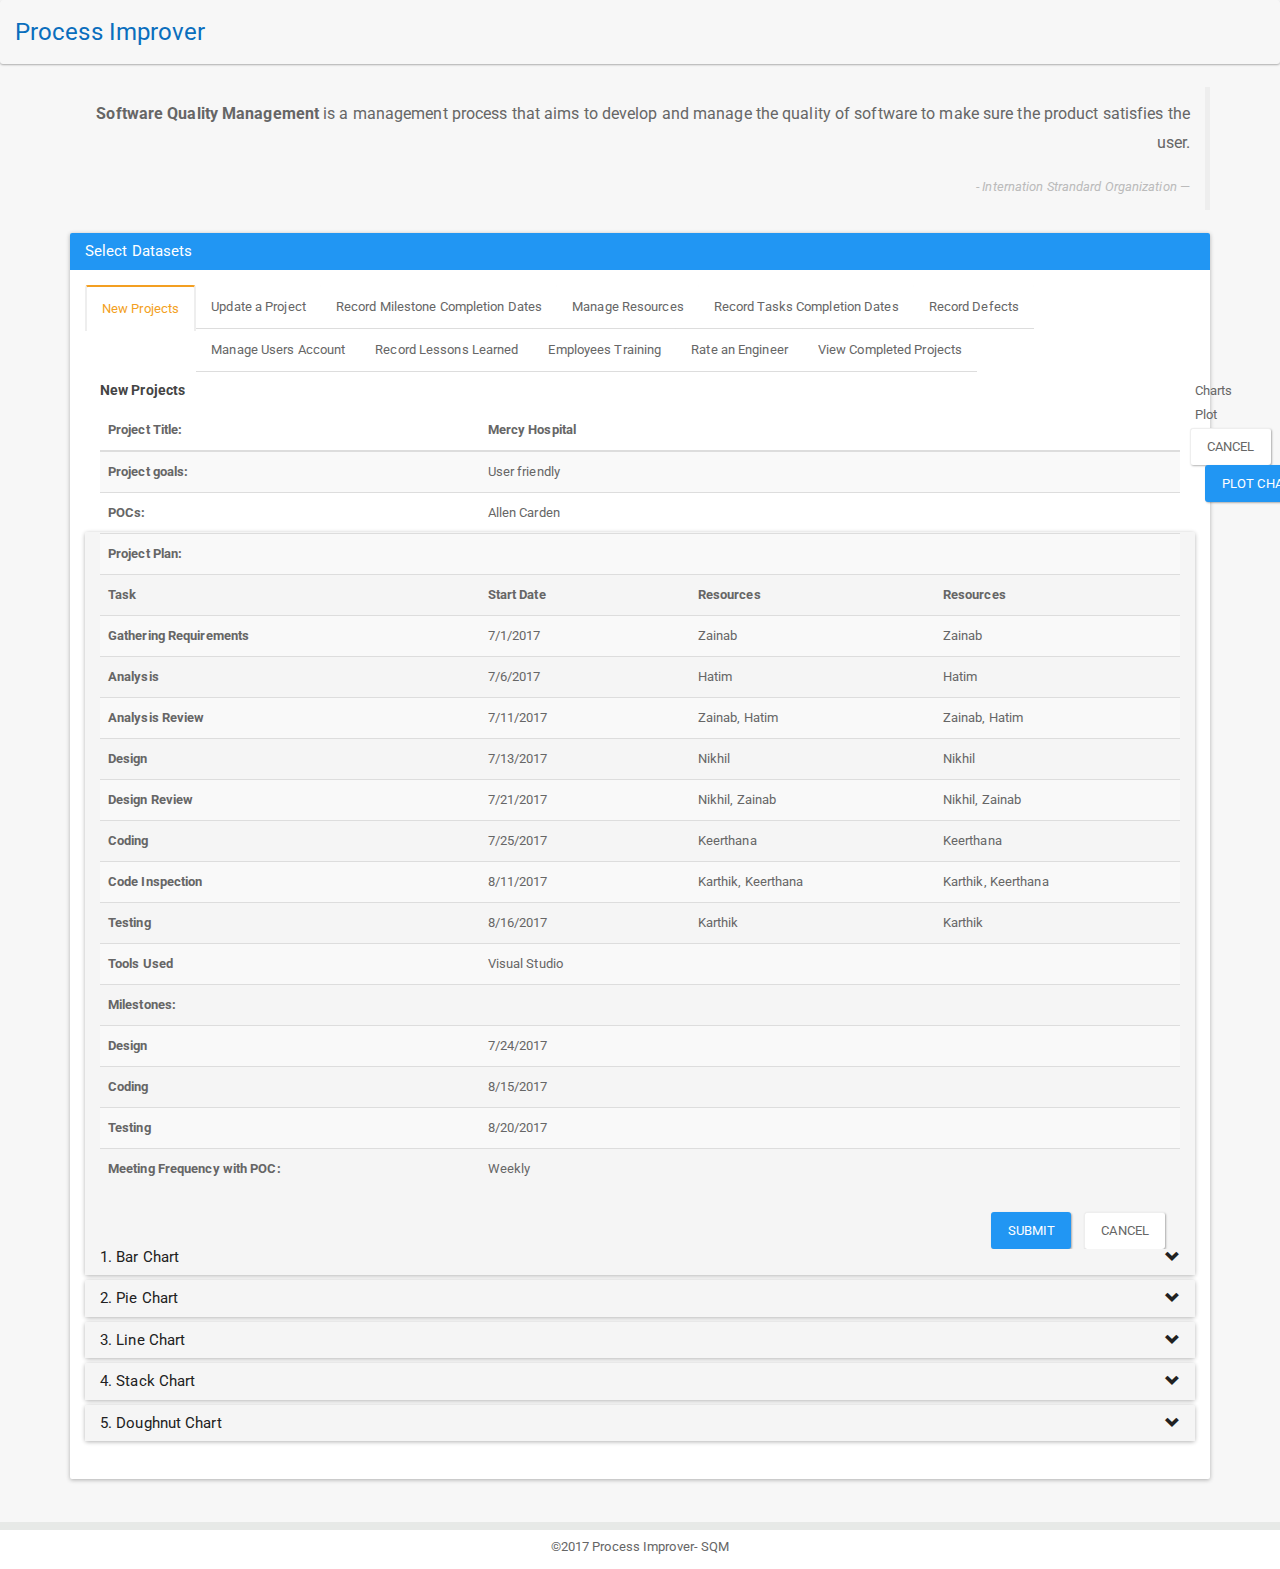
==== index.html @ 713e3381 "Changes in Tables" ====
<!DOCTYPE HTML>
<html lang="en">

<head>
    <meta http-equiv="Content-Type" content="text/html; charset=UTF-8">
    <meta charset="utf-8">
    <meta http-equiv="X-UA-Compatible" content="IE=edge">
    <meta name="description" content="">
    <meta name="author" content="">
    <meta name="viewport" content="width=device-width, initial-scale=1, maximum-scale=1, user-scalable=no" />

    <title>Software Quality Management</title>
    <!-- Scripts -->
    <script type="text/javascript" src="js/jquery-1.11.1.min.js"></script>
    <script type="text/javascript" src="js/dataframe.js"></script>
    <script type="text/javascript" src="js/chart.js"></script>
    <script type="text/javascript" src="bootstrap-3.3.4/bootstrap-3.3.4-dist/js/bootstrap.min.js"></script>

    <!--css -->
    <link rel="stylesheet" href="bootstrap-3.3.4/bootstrap-3.3.4-dist/css/bootswatch.css">
    <link rel="stylesheet" href="bootstrap-3.3.4/bootstrap-3.3.4-dist/css/bootstrap.min.css">
    <link rel="stylesheet" href="css/font-awesome.min.css" />
    <link rel="stylesheet" href="css/style.css">
    <link rel="stylesheet" href="css/animate.css">
</head>

<body class="">
    <!-- Progress Bar Start-->
  <!--  <div class="clearfix progress-bar-div" style="display: none;">
        <div class="progress progress-striped">
            <div class="bar progress-bar progress-bar-success" style="width: 2343px;"></div>
        </div>
    </div>-->
    <!-- Progress Bar End-->
    <div class="wrapper clearfix">
        <!-- Spinner start-->
        <div class="overlay page-spinner" style=""></div>
        <div class="overlay1 page-spinner" style="">
                <div class="spinner"></div>
        </div>
        <!-- Spinner end-->
        <!-- navbar start -->
        <nav class="navbar navbra-default">
            <div class="container-fluid">
                <!-- Brand and toggle get grouped for better mobile display -->
                <div class="navbar-header">
                    <a class="navbar-brand" href="#">Process Improver</a>
                </div>
            </div>
        </nav>
        <!-- navbar end -->

        <!-- content start -->
        <div class="container">
          <div class="row">
            <div class="col-xs-12">
              <blockquote class="blockquote-reverse">
                <p><strong>Software Quality Management</strong> is a management process that aims to develop and manage the quality of software to make sure the product satisfies the user.</p>
                <small> <cite title="Source Title">- Internation Strandard Organization</cite></small>
              </blockquote>
            </div>
            <div class="col-xs-12">
              <div class="panel panel-primary">
                <div class="panel-heading">
                  <h3 class="panel-title">Select Datasets</h3>
                </div>
                <div class="panel-body">
                  <ul class="nav nav-tabs select-datasets-tab">
                      <li class="active"><a href="#dataset1" data-toggle="tab" dataset-name="NewProject" dataset-id="dataset1" data-toggle="tab">New Projects</a></li>
                      
                      <li><a href="#dataset2" data-toggle="tab" dataset-name="UpdateProject" dataset-id="dataset2">Update a Project</a></li>
                      
                      <li><a href="#dataset3" data-toggle="tab" dataset-name="Milestones" dataset-id="dataset3">Record Milestone Completion Dates</a></li>
                      
                      <li><a href="#dataset4" data-toggle="tab" dataset-name="Resources_Data" dataset-id="dataset4">Manage Resources</a></li>
                      
                      <li><a href="#dataset5" data-toggle="tab" dataset-name="Tasks" dataset-id="dataset5">Record Tasks Completion Dates</a></li>

                      <li><a href="#dataset6" data-toggle="tab" dataset-name="Record_Defect" dataset-id="dataset6">Record Defects</a></li>

                      <li><a href="#dataset7" data-toggle="tab" dataset-name="UsersAccounts" dataset-id="dataset7">Manage Users Account</a></li>

                      <li><a href="#dataset8" data-toggle="tab" dataset-name="Record_lessons_learned" dataset-id="dataset8">Record Lessons Learned</a></li>

                      <li><a href="#dataset9" data-toggle="tab" dataset-name="Blank" dataset-id="dataset9">Employees Training</a></li>

                      <li><a href="#dataset10" data-toggle="tab" dataset-name="Blank" dataset-id="dataset10">Rate an Engineer</a></li>

                      <li><a href="#dataset11" data-toggle="tab" dataset-name="CompletedProject" dataset-id="dataset11">View Completed Projects</a></li>




                    </ul>
                    <div id="myTabContent" class="tab-content">
                      <div class="tab-pane fade active in" id="dataset1" dataset-name="NewProject">
                        <div class="col-xs-12 table-overflow">
                          <h6><strong>New Projects</strong></h6>
                          <table id="dataset1Table" class="table table-striped dataset-table">
                              <thead></thead>
                              <tbody class="tbody"></tbody>

                          </table>
                            <div class="col-lg-10 col-lg-offset-2 text-right">
                             <a href="#" id="PlotChart1" class="btn btn-primary mrL-15 mrR-10">Submit</a>
                               <button type="reset" class="btn btn-default">Cancel</button>
                             </div>
                        </div>
                    <form class="form-horizontal">
                          <fieldset>
                          
                          <div class="form-group">
                             <label class="col-lg-2 control-label">Charts Plot </label>
                             <div class="col-lg-10">
                               
                             </div>
                          <div class="form-group">
                             <div class="col-lg-10 col-lg-offset-2 text-right">
                               <button type="reset" class="btn btn-default">Cancel</button>
                               <a href="#" id="PlotChart1" class="btn btn-primary mrL-15 mrR-10">Plot Chart</a>
                             </div>
                           </div>
                          </fieldset>
                        </form>
                        <!-- Charts Div Starts-->
                        <div class="bs-example">
                          <div class="panel-group" id="accordion">
                              <div class="panel panel-default">
                                  <div class="panel-heading">
                                      <h4 class="panel-title"data-toggle="collapse" data-parent="#accordion" data-target="#collapseOne">
                                      1. Bar Chart<span class="glyphicon glyphicon-chevron-down pull-right"></span>
                                      </h4>
                                  </div>
                                  <div id="collapseOne" class="panel-collapse collapse">
                                      <div class="panel-body">
                                          <h6 class="text-center"><strong>Number of Schools / Zip code</strong></h6>
                                          <canvas id="dataset1BarChart" width="400" height="auto"></canvas>
                                      </div>
                                  </div>
                              </div>
                              <div class="panel panel-default">
                                <div class="panel-heading">
                                    <h4 class="panel-title"data-toggle="collapse" data-parent="#accordion" data-target="#collapseTwo">
                                    2. Pie Chart<span class="glyphicon glyphicon-chevron-down pull-right"></span>
                                    </h4>
                                </div>
                                  <div id="collapseTwo" class="panel-collapse collapse">
                                      <div class="panel-body">
                                          <h6 class="text-center"><strong>School and their Safety</strong></h6>
                                          <canvas id="dataset1PieChart" width="400" height="100"></canvas>
                                      </div>
                                  </div>
                              </div>

                              <div class="panel panel-default">
                                <div class="panel-heading">
                                    <h4 class="panel-title"data-toggle="collapse" data-parent="#accordion" data-target="#collapseThree">
                                    3. Line Chart<span class="glyphicon glyphicon-chevron-down pull-right"></span>
                                    </h4>
                                </div>
                                  <div id="collapseThree" class="panel-collapse collapse">
                                      <div class="panel-body">
                                        <h6 class="text-center"><strong>Schools / Zip code</strong></h6>
                                          <canvas id="dataset1LineChart" width="400" height="auto"></canvas>
                                      </div>
                                  </div>
                              </div>
                              <div class="panel panel-default">
                                <div class="panel-heading">
                                    <h4 class="panel-title"data-toggle="collapse" data-parent="#accordion" data-target="#collapseFour">
                                    4. Stack Chart<span class="glyphicon glyphicon-chevron-down pull-right"></span>
                                    </h4>
                                </div>
                                  <div id="collapseFour" class="panel-collapse collapse">
                                      <div class="panel-body">
                                          <canvas id="dataset1StackChart" width="400" height="auto"></canvas>
                                      </div>
                                  </div>
                              </div>
                              <div class="panel panel-default">
                                <div class="panel-heading">
                                    <h4 class="panel-title"data-toggle="collapse" data-parent="#accordion" data-target="#collapseFive">
                                    5. Doughnut Chart<span class="glyphicon glyphicon-chevron-down pull-right"></span>
                                    </h4>
                                </div>
                                  <div id="collapseFive" class="panel-collapse collapse">
                                      <div class="panel-body">
                                          <canvas id="dataset1DoughnutChart" width="400" height="100"></canvas>
                                      </div>
                                  </div>
                              </div>
                          </div>

                      </div>



                      </div>
                      <div class="tab-pane fade" id="dataset2" dataset-name="UpdateProject">
                        <div class="col-xs-12 table-overflow">
                          <h6><strong>Update a Project</strong></h6>
                          <table id="dataset2Table" class="table table-striped dataset-table">
                              <thead></thead>
                              <tbody class="tbody"></tbody>
                          </table>
                        </div>
                        <br><br>
                        <h6><strong>Search for a Project</strong></h6>
                          <div>
                        <label>Enter the Project ID:</label>
                  <input type = "text" style="border:1px solid" />
                  <br><br><button type="button" onclick="showDiv()">Search</button></div>
                      </div>
                      <div class="tab-pane fade" id="dataset3" dataset-name="Milestones">
                        <div class="col-xs-12 table-overflow">
                          <h6><strong>Record Milestone Completion Dates</strong></h6>
                          <table id="dataset3Table" class="table table-striped dataset-table">
                              <thead></thead>
                              <tbody class="tbody"></tbody>
                          </table>
                        </div>
                        <br><br>
                        <h6><strong>Search for a Project</strong></h6>
                          <div>
                        <label>Enter the Project ID:</label>
                  <input type = "text" style="border:1px solid" />
                  <br><br><button type="button" onclick="showDiv()">Search</button></div>
                      </div>
                      <div class="tab-pane fade" id="dataset4" dataset-name="Resources_Data">
                        <div class="col-xs-12 table-overflow">
                          <h6><strong>Manage Resources</strong></h6>
                          <table id="dataset4Table" class="table table-striped dataset-table">
                              <thead></thead>
                              <tbody class="tbody"></tbody>
                          </table>
                        </div>
                      </div>
                      <div class="tab-pane fade" id="dataset5" dataset-name="Tasks">
                        <div class="col-xs-12 table-overflow">
                          <h6><strong>Record Tasks Completion Dates</strong></h6>
                          <table id="dataset5Table" class="table table-striped dataset-table">
                              <thead></thead>
                              <tbody class="tbody"></tbody>
                          </table>
                        </div>
                        <br><br>
                        <h6><strong>Search for a Project</strong></h6>
                          <div>
                        <label>Enter the Project ID:</label>
                  <input type = "text" style="border:1px solid" />
                  <br><br><button type="button" onclick="showDiv()">Search</button></div>
                      </div>
                       <div class="tab-pane fade" id="dataset6" dataset-name="Record_Defect">
                        <div class="col-xs-12 table-overflow">
                          <h6><strong>Record Defects</strong></h6>
                          <table id="dataset6Table" class="table table-striped dataset-table">
                              <thead></thead>
                              <tbody class="tbody"></tbody>
                          </table>
                        </div>
                        <br><br>
                        <h6><strong>Search for a Defects</strong></h6>
                          <div>
                        <label>Enter the Project ID:</label>
                  <input type = "text" style="border:1px solid" />
                  <br><br><button type="button" onclick="showDiv()">Search</button></div>

                      </div>
                       <div class="tab-pane fade" id="dataset7" dataset-name="UsersAccounts">
                        <div class="col-xs-12 table-overflow">
                          <h6><strong>Manage Users Account</strong></h6>
                          <table id="dataset7Table" class="table table-striped dataset-table">
                              <thead></thead>
                              <tbody class="tbody"></tbody>
                          </table>
                        </div>
                      </div>
                       <div class="tab-pane fade" id="dataset8" dataset-name="Record_lessons_learned">
                        <div class="col-xs-12 table-overflow">
                          <h6><strong>Record Lessons Learned</strong></h6>
                          <table id="dataset8Table" class="table table-striped dataset-table">
                              <thead></thead>
                              <tbody class="tbody"></tbody>
                          </table>
                        </div>
                      </div>
                       <div class="tab-pane fade" id="dataset9" dataset-name="Blank">
                        <div class="col-xs-12 table-overflow">
                          <h6><strong>Employees Training</strong></h6>
                          <table id="dataset9Table" class="table table-striped dataset-table">
                              <thead></thead>
                              <tbody class="tbody"></tbody>
                          </table>
                        </div>
                      </div>
                       <div class="tab-pane fade" id="dataset10" dataset-name="Blank">
                        <div class="col-xs-12 table-overflow">
                          <h6><strong>Rate an Engineer</strong></h6>
                          <table id="dataset10Table" class="table table-striped dataset-table">
                              <thead></thead>
                              <tbody class="tbody"></tbody>
                          </table>
                        </div>
                      </div>
                       <div class="tab-pane fade" id="dataset11" dataset-name="CompletedProject">
                        <div class="col-xs-12 table-overflow">
                          <h6><strong>View Completed Projects</strong></h6>
                          <table id="dataset11Table" class="table table-striped dataset-table">
                              <thead></thead>
                              <tbody class="tbody"></tbody>
                          </table>
                        </div>
                          <div>
                                    <label>Enter Project Type:</label>
                                    <input type = "text" style="border:1px solid" />
                                    <br><label>Enter Project Technologies Used:</label>
                                    <input type = "text" style="border:1px solid" />
                                    <br><label>Enter Resource Name:</label>
                                    <input type = "text" style="border:1px solid" />
                                    <br><br><button type="button" onclick="showDiv()">Search</button>
                                    <script>
                                       function showDiv() { document.getElementById('dataset3Table').style.display = "block";}
                                    </script>
                                 </div>
                      </div>
                    </div>
                </div>
              </div>
            </div>

          </div>
        </div>


    </div>

    <!--Footer starts-->
    <div class="footer clearfix">
        <!--footer menu starts-->
        <div class="container-fluid">
            <div class="col-md-12 mrT-5 mrB-10">
                <div class="row clear-both color-grey">
                    <div class="text-center footer-links">©2017 Process Improver- SQM
                    </div>
                </div>

            </div>
        </div>
    </div>
    <!--Footer Ends-->
    <!-- Modal for Confirm Test Submission Start -->
    <div id="feedFoodPopup" class="modal">
         <div class="modal-dialog">
            <div class="modal-content">
                <div class="modal-header pdB-10">
                    <button type="button" class="close" data-dismiss="modal" aria-hidden="true">&times;</button>
                    <h4 class="modal-title">Select the Food</h4>
                  </div>
                <div class="modal-body pdT-0">
                    <form class="form-horizontal">
                        <fieldset>
                            <div class="form-group">
                              <div class="col-lg-10 food-options">
                                <div class="radio">
                                  <label>
                                    <input type="radio" name="optionsRadios" id="appleRadio" value="apple">
                                    Apple
                                  </label>
                                </div>
                                <div class="radio">
                                  <label>
                                    <input type="radio" name="optionsRadios" id="bananaRadio" value="banana" checked="">
                                    Banana
                                  </label>
                                </div>
                                <div class="radio">
                                  <label>
                                    <input type="radio" name="optionsRadios" id="grassRadio" value="grass">
                                    Grass
                                  </label>
                                </div>
                                <div class="radio">
                                  <label>
                                    <input type="radio" name="optionsRadios" id="meatRadio" value="meat">
                                    Meat
                                  </label>
                                </div>
                              </div>
                            </div>
                        </fieldset>
                    </form>
                </div>
                <div class="modal-footer">
                    <button type="button" class="btn btn-primary show-result feed-btn" data-dismiss="modal">Feed</button>
                    <button type="button" class="btn btn-default" data-dismiss="modal">Cancel</button>
                </div>
            </div>
        </div>
    </div>
    <!-- Modal for Confirm Test Submission End -->
    <!-- <script type="text/javascript" src="js/Common.js"></script> -->

    <script type="text/javascript" src="js/extractData.js"></script>
    <script type="text/javascript">
      $(window).on('load', function () {
        var test = new Datasets();
      });
    </script>
    <script type="text/javascript">
      $("#PlotChart1").on('click', function (e) {
        e.preventDefault();
        var getBarChartData = new BarChart('Ch_PS_11-12');
        getBarChartData.plotBarchart();
        var getLineChartData = new LineChart('Ch_PS_11-12');
        getLineChartData.plotLinechart();
        var getPieChartData = new PieChart('Ch_PS_11-12');
        getPieChartData.plotPiechart();
        var getDoughnutChartData = new DoughnutChart('Ch_PS_11-12');
        getDoughnutChartData.plotDoughnutchart();

        var getStackChartData = new StackChart('Ch_PS_11-12');
        var schoolArray = ["Abraham Lincoln Elementary School", "Ambrose Plamondon Elementary School", "Andrew Carnegie Elementary School", "Bret Harte Elementary School", "Carl Schurz High School", "Carter G Woodson South Elementary School"];
        getStackChartData.plotStackchart(schoolArray);
        $("#collapseOne").addClass("in");

      });
    </script>
    <script type="text/javascript">
      //Show Page spinner
      $(document).ready( function () {
        //$(".page-spinner").show();
      });
        //var DataFrame = dfjs.DataFrame;
        //const df = new DataFrame(data, columns);
        //DataFrame.fromCSV('datasets/Chicago_Public_Schools___High_School_Progress_Report_Card__2012-2013_.csv').then(df => df);
        // $(".select-datasets-tab a").on('click', function () {
        //   var datasetName = $(this).attr("dataset-name");
        //   var parentDiv = $(this).attr("dataset-id");
        //   var renderD;
        //   //console.log(datasetName, parentDiv);
        //   if ($(this).attr("dataset-id") == "dataset1"){
        //     renderD = new Dataset1(datasetName, parentDiv);
        //   } else if ($(this).attr("dataset-id") == "dataset2"){
        //   //setTimeout( function () {
        //     renderD = new Dataset2(datasetName, parentDiv);
        //   //}, 2000);
        //
        //   } else if ($(this).attr("dataset-id") == "dataset3"){
        //     renderD = new Dataset3(datasetName, parentDiv);
        //   } else if ($(this).attr("dataset-id") == "dataset4"){
        //     renderD = new Dataset4(datasetName, parentDiv);
        //   } else {
        //     renderD = new Dataset5(datasetName, parentDiv);
        //   }
        //
        // });
        $(window).on('load', function () {

          //Render dataset1
          renderD = new Dataset1('NewProject', 'dataset1');
          //Render dataset2
          renderD = new Dataset2('UpdateProject', 'dataset2');
          //Render dataset3
          renderD = new Dataset3('Milestones', 'dataset3');
          //Render dataset4
          renderD = new Dataset4('Resources_Data', 'dataset4');
          //Render dataset5
          renderD = new Dataset5('Tasks', 'dataset5');
          //Render dataset6
          renderD = new Dataset6('Record_Defect', 'dataset6');
          //Render dataset7
          renderD = new Dataset7('UsersAccounts', 'dataset7');
          //Render dataset8
          renderD = new Dataset8('Record_lessons_learned', 'dataset8');
          //Render dataset11
          renderD = new Dataset11('CompletedProject', 'dataset11');
          //Hide Page spinner
          $(".page-spinner").fadeOut();
          setTimeout( function () {

          },5000);

        });

    </script>
    <script>
    /*Bar Chart Data Start*/
    // var ctxBar = document.getElementById("dataset1BarChart");
    // var barChart = new Chart(ctxBar, {
    //   type: 'bar',
    //   data: {
    //       labels: ["60616", "60618", "60625", "60630", "60635", "60640"],
    //       datasets: [{
    //           label: '# of Schools',
    //           data: [12, 19, 3, 5, 2, 3],
    //           backgroundColor: [
    //               'rgba(255, 99, 132, 0.2)',
    //               'rgba(54, 162, 235, 0.2)',
    //               'rgba(255, 206, 86, 0.2)',
    //               'rgba(75, 192, 192, 0.2)',
    //               'rgba(153, 102, 255, 0.2)',
    //               'rgba(255, 159, 64, 0.2)'
    //           ],
    //           borderColor: [
    //               'rgba(255,99,132,1)',
    //               'rgba(54, 162, 235, 1)',
    //               'rgba(255, 206, 86, 1)',
    //               'rgba(75, 192, 192, 1)',
    //               'rgba(153, 102, 255, 1)',
    //               'rgba(255, 159, 64, 1)'
    //           ],
    //           borderWidth: 1
    //       }]
    //   },
    //   options: {
    //       scales: {
    //           yAxes: [{
    //               ticks: {
    //                   beginAtZero:true
    //               }
    //           }]
    //       }
    //   }
    // });
    /*Bar Chart End*/
    /*Line Chart Start*/
    // var ctxLine = document.getElementById("dataset1LineChart");
    // var lineChart = new Chart(ctxLine, {
    //     type: 'line',
    //     data: {
    //           labels: ["January", "February", "March", "April", "May", "June", "July"],
    //         datasets: [
    //             {
    //                 label: "My First dataset",
    //                 fill: false,
    //                 lineTension: 0.1,
    //                 backgroundColor: "rgba(75,192,192,0.4)",
    //                 borderColor: "rgba(75,192,192,1)",
    //                 borderCapStyle: 'butt',
    //                 borderDash: [],
    //                 borderDashOffset: 0.0,
    //                 borderJoinStyle: 'miter',
    //                 pointBorderColor: "rgba(75,192,192,1)",
    //                 pointBackgroundColor: "#fff",
    //                 pointBorderWidth: 1,
    //                 pointHoverRadius: 5,
    //                 pointHoverBackgroundColor: "rgba(75,192,192,1)",
    //                 pointHoverBorderColor: "rgba(220,220,220,1)",
    //                 pointHoverBorderWidth: 2,
    //                 pointRadius: 1,
    //                 pointHitRadius: 10,
    //                 data: [65, 59, 80, 81, 56, 55, 40],
    //                 spanGaps: false,
    //             }
    //         ]
    //     }
    // });
    /*Line Chart End*/
    /*Pie Chart Start*/
    // var ctxPie = document.getElementById("dataset1PieChart");
    // var myPieChart = new Chart(ctxPie,{
    //     type: 'pie',
    //     data: {
    //       labels: [
    //           "Very Strong",
    //           "Strong",
    //           "Average",
    //           "Weak",
    //           "Very Weak"
    //       ],
    //       datasets: [
    //           {
    //               data: [300, 50, 100, 20, 150],
    //               backgroundColor: [
    //                   "#FF6384",
    //                   "#36A2EB",
    //                   "#FFCE56",
    //                   "#FFGGHH",
    //                   "#36A2EE"
    //               ],
    //               hoverBackgroundColor: [
    //                   "#FF6384",
    //                   "#36A2EB",
    //                   "#FFCE56",
    //                   "#FFGGHH",
    //                   "#36A2EE"
    //               ]
    //           }]
    //         }
    // });
    /*Pie Chart END*/
    /*Stack Chart Start*/
//     var randomScalingFactor = function() {
//         return Math.round(Math.random() * 100)
//     };
//     var ctxStack = document.getElementById("dataset1StackChart");
//     var stackChart = new Chart(ctxStack, {
//     type: 'bar',
//     data: {
//         labels: ["Abraham Lincoln Elementary School", "Ambrose Plamondon Elementary School", "Andrew Carnegie Elementary School", "Bret Harte Elementary School", "Carl Schurz High School", "Carter G Woodson South Elementary School"],
//         datasets: [{
//             label: 'Average Student Attendance %',
//             data: [10, 19, 3, 5, 2, 3],
//             backgroundColor: [
//                 'rgba(255, 99, 132, 0.2)',
//                 'rgba(54, 162, 235, 0.2)',
//                 'rgba(255, 206, 86, 0.2)',
//                 'rgba(75, 192, 192, 0.2)',
//                 'rgba(153, 102, 255, 0.2)',
//                 'rgba(255, 159, 64, 0.2)'
//             ],
//             borderColor: [
//                 'rgba(255,99,132,1)',
//                 'rgba(54, 162, 235, 1)',
//                 'rgba(255, 206, 86, 1)',
//                 'rgba(75, 192, 192, 1)',
//                 'rgba(153, 102, 255, 1)',
//                 'rgba(255, 159, 64, 1)'
//             ],
//             borderWidth: 1
//         },
//    {
//             label: 'Average Teacher Attendance',
//             data: [15, 19, 3, 5, 2, 3],
//             backgroundColor: [
//                 'rgba(255, 159, 64, 0.2)',
//                 'rgba(153, 102, 255, 0.2)',
//                 'rgba(75, 192, 192, 0.2)',
//                 'rgba(255, 206, 86, 0.2)',
//                 'rgba(54, 162, 235, 0.2)',
//                 'rgba(255, 99, 132, 0.2)'
//             ],
//             borderColor: [
//                 'rgba(255, 159, 64, 1)',
//                 'rgba(153, 102, 255, 1)',
//                 'rgba(75, 192, 192, 1)',
//                 'rgba(255, 206, 86, 1)',
//                 'rgba(54, 162, 235, 1)',
//                 'rgba(255, 99, 132, 1)'
//             ],
//             borderWidth: 1
//         }]
//     },
//     options: {
//         scales: {
//             yAxes: [{
//        stacked: true,
//                 ticks: {
//                     beginAtZero:true
//                 }
//             }],
//             xAxes: [{
//        stacked: true,
//                 ticks: {
//                     beginAtZero:true
//                 }
//             }]
//
//         }
//     }
// });
    /*Stack Chart End*/
    /*Dougnut Chart Start*/
    // var ctxDoughnut = document.getElementById("dataset1DoughnutChart");
    // var myDoughnutChart = new Chart(ctxDoughnut, {
    //   type: 'doughnut',
    //   data: {
    //     labels: [
    //         "Red",
    //         "Blue",
    //         "Yellow"
    //     ],
    //     datasets: [
    //         {
    //             data: [300, 50, 100],
    //             backgroundColor: [
    //                 "#FF6384",
    //                 "#36A2EB",
    //                 "#FFCE56"
    //             ],
    //             hoverBackgroundColor: [
    //                 "#FF6384",
    //                 "#36A2EB",
    //                 "#FFCE56"
    //             ]
    //         }]
    //       }
    // });
    // /*Dougnut Chart End*/
  </script>
    <script type="text/javascript">
        $(document).ready(function () {});
    </script>
</body>

</html>
---- bootstrap-3.3.4/bootstrap-3.3.4-dist/css/bootswatch.css ----
body{padding-top:50px}body>.navbar{-webkit-transition:background-color 300ms ease-in;transition:background-color 300ms ease-in}@media (min-width:768px){body>.navbar-transparent{background-color:transparent}body>.navbar-transparent .navbar-nav>.open>a{background-color:transparent!important}}#home{padding-top:0}#home .navbar-brand{padding:13.5px 15px 12.5px}#home .navbar-brand>img{display:inline;margin:0 10px;height:100%}#banner{min-height:300px;border-bottom:none}.page-header h1{font-size:4em}.bs-docs-section{margin-top:8em}.bs-component{position:relative}.bs-component .modal{position:relative;top:auto;right:auto;left:auto;bottom:auto;z-index:1;display:block}.bs-component .modal-dialog{width:90%}.bs-component .popover{position:relative;display:inline-block;width:220px;margin:20px}#source-button{position:absolute;top:0;right:0;z-index:100;font-weight:700}.nav-tabs{margin-bottom:15px}.progress{margin-bottom:10px}footer{margin:5em 0}footer li{float:left;margin-right:1.5em;margin-bottom:1.5em}footer p{clear:left;margin-bottom:0}.splash{padding:9em 0 2em;background-color:#141d27;background-image:url(../img/bg.jpg);background-size:cover;background-attachment:fixed;color:#fff;text-align:center}.splash .logo{width:160px}.splash h1{font-size:3em}.splash #social{margin:2em 0}.splash .alert{margin:2em 0}.section-tout{padding:4em 0 3em;border-bottom:1px solid rgba(0,0,0,.05);background-color:#eaf1f1}.section-tout .fa{margin-right:.5em}.section-tout p{margin-bottom:3em}.section-preview{padding:4em 0 4em}.section-preview .preview{margin-bottom:4em;background-color:#eaf1f1}.section-preview .preview .image{position:relative}.section-preview .preview .image:before{box-shadow:inset 0 0 0 1px rgba(0,0,0,.1);position:absolute;top:0;left:0;width:100%;height:100%;content:"";pointer-events:none}.section-preview .preview .options{padding:1em 2em 2em;border:1px solid rgba(0,0,0,.05);border-top:none;text-align:center}.section-preview .preview .options p{margin-bottom:2em}.section-preview .dropdown-menu{text-align:left}.section-preview .lead{margin-bottom:2em}@media (max-width:767px){.section-preview .image img{width:100%}}.sponsor{text-align:center}.sponsor a:hover{text-decoration:none}@media (max-width:767px){.splash{padding-top:4em}.splash .logo{width:100px}.splash h1{font-size:2em}#banner{margin-bottom:2em;text-align:center}}
---- css/style.css ----
html{
    height: 100%;
}
body{
    background-color: #f7f7f7;
}
.float-right{
    float:right;
}
.float-left{
    float:left;
}
.navbar-container{
    max-width: 1250px;
    margin: 0 auto;
}
.content{
    background: #278998;
    color: #fff;
}
.main-container{
    margin-left: auto;
    margin-right: auto;
}
.text-center{
    text-align: center;
}
.text-right{
    text-align: right;
}
.footer {
    background-color: #fff;
    width: 100%;
    clear: both;
    border-top: 8px solid #E7E9E7;
    margin-top: 20px;
}
.footer ul li{
    color:#3b3d3b;
}
.footer ul li a {
    color:#3b3d3b;
}
.footer ul li span {
    margin-left: 5px;
}
.footer ul{
      font-size: 14px;
      list-style: none;
      padding: 0;
}
.footer-cpoyright{
     border-top: 1px solid;
}
.footer-links a{
     color:#3b3d3b;
     padding-left: 10px;
}
.footer-BacktoTop{
     width: 40px;
     height: 40px;
}
.wrapper {
  min-height: 100%;
}
.clear-both{
    clear: both;
}
.pd-0{
    padding: 0 !important;
}
.pdT-0{
    padding-top: 0 !important;
}
.pd-10{
    padding: 10px;
}
.pd-20{
    padding: 20px;
}
.pdT-5{
    padding-top: 5px;
}
.pdT-10{
    padding-top: 10px;
}
.pdT-20{
    padding-top: 20px;
}
.pdb-10{
    padding-bottom: 10px;
}
.pdB-5{
    padding-bottom: 5px;
}
.pdB-10{
    padding-bottom: 10px;
}
.pdL-5{
    padding-left: 5px;
}
.pdL-10{
    padding-left: 10px;
}
.pdL-15{
    padding-left: 15px;
}
.pdL-20{
    padding-left: 20px;
}
.pdL-0{
    padding-left: 0;
}
.pdR-0{
    padding-right: 0;
}
.pdR-15{
    padding-right: 15px;
}
.mr-0{
    margin: 0 !important;
}
.mrB-0{
    margin-bottom: 0px;
}
.mrB-15{
    margin-bottom: 15px;
}
.mrL-20{
    margin-left: 20px !important;
}
.mrL-30{
    margin-left: 30px !important;
}
.mrB-10{
    margin-bottom: 10px;
}
.mrR-5{
    margin-right: 5px;
}
.mrR-10{
    margin-right: 10px;
}
.mrT-0{
    margin-top: 0px;
}
.mrT-5{
    margin-top: 5px;
}
.mrT-10{
    margin-top: 10px;
}
.mrT-15{
    margin-top: 15px;
}
.mrL-10{
    margin-left: 10px;
}
.mrL-5{
    margin-left: 5px;
}
.mrL-15{
    margin-left: 15px;
}
.mrL-20{
    margin-left: 20px;
}
.mrT-20{
    margin-top: 20px;
}
.mrT-30{
    margin-top: 30px;
}
body{
    padding-top: 0px;
    height: 100%;
}
.select-datasets-tab.nav-tabs>li.active>a, .select-datasets-tab.nav-tabs>li.active>a:focus,
 .select-datasets-tab.nav-tabs>li.active>a:hover, .select-datasets-tab.nav-tabs>li.active>a:focus:hover {
    border-top: 2px solid #f39f21;
    border-right: 2px solid #eee;
    border-left: 2px solid #eee;
    box-shadow: none !important;
    border-bottom: none !important;
    color: #f39f21;
}
.select-datasets-tab.nav-tabs>li>a:hover {
  color: #f39f21 !important;
  box-shadow: inset 0 -1px 0 #ddd;
}
.table-overflow{
  overflow-x: scroll;
}
.dataset-table td{
  white-space: nowrap;;
}
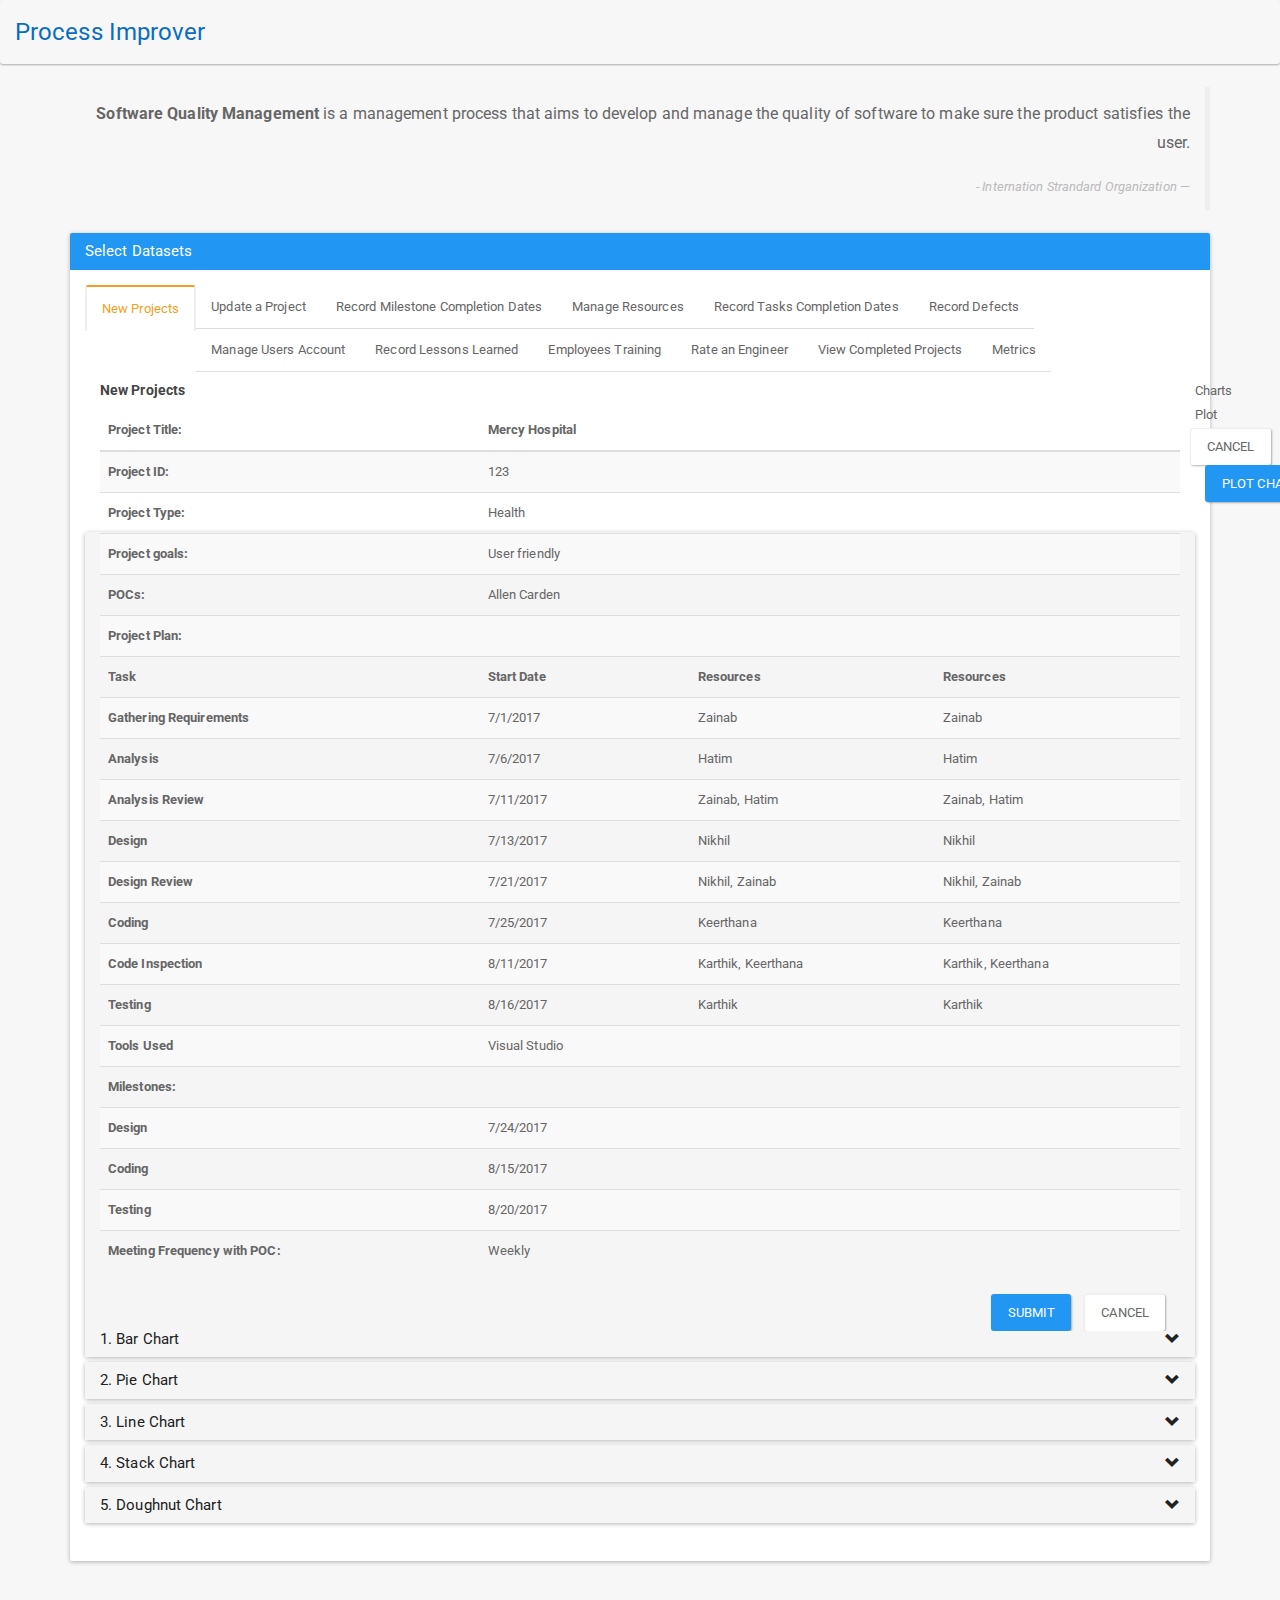
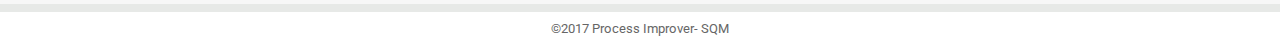
==== commit 3887c529: "Metric Added" ====
--- a/index.html
+++ b/index.html
@@ -82,13 +82,13 @@
 
                       <li><a href="#dataset8" data-toggle="tab" dataset-name="Record_lessons_learned" dataset-id="dataset8">Record Lessons Learned</a></li>
 
-                      <li><a href="#dataset9" data-toggle="tab" dataset-name="Blank" dataset-id="dataset9">Employees Training</a></li>
-
-                      <li><a href="#dataset10" data-toggle="tab" dataset-name="Blank" dataset-id="dataset10">Rate an Engineer</a></li>
+                      <li><a href="#dataset9" data-toggle="tab" dataset-name="EmployeeTraining" dataset-id="dataset9">Employees Training</a></li>
+
+                      <li><a href="#dataset10" data-toggle="tab" dataset-name="Ratings" dataset-id="dataset10">Rate an Engineer</a></li>
 
                       <li><a href="#dataset11" data-toggle="tab" dataset-name="CompletedProject" dataset-id="dataset11">View Completed Projects</a></li>
 
-
+                      <li><a href="#dataset12" data-toggle="tab" dataset-name="Metrics" dataset-id="dataset12">Metrics</a></li>
 
 
                     </ul>
@@ -284,7 +284,7 @@
                           </table>
                         </div>
                       </div>
-                       <div class="tab-pane fade" id="dataset9" dataset-name="Blank">
+                       <div class="tab-pane fade" id="dataset9" dataset-name="EmployeeTraining">
                         <div class="col-xs-12 table-overflow">
                           <h6><strong>Employees Training</strong></h6>
                           <table id="dataset9Table" class="table table-striped dataset-table">
@@ -293,7 +293,7 @@
                           </table>
                         </div>
                       </div>
-                       <div class="tab-pane fade" id="dataset10" dataset-name="Blank">
+                       <div class="tab-pane fade" id="dataset10" dataset-name="Ratings">
                         <div class="col-xs-12 table-overflow">
                           <h6><strong>Rate an Engineer</strong></h6>
                           <table id="dataset10Table" class="table table-striped dataset-table">
@@ -322,6 +322,16 @@
                                        function showDiv() { document.getElementById('dataset3Table').style.display = "block";}
                                     </script>
                                  </div>
+                      </div>
+
+                       <div class="tab-pane fade" id="dataset12" dataset-name="Metrics">
+                        <div class="col-xs-12 table-overflow">
+                          <h6><strong>Metrics</strong></h6>
+                          <table id="dataset12Table" class="table table-striped dataset-table">
+                              <thead></thead>
+                              <tbody class="tbody"></tbody>
+                          </table>
+                        </div>
                       </div>
                     </div>
                 </div>
@@ -472,8 +482,14 @@
           renderD = new Dataset7('UsersAccounts', 'dataset7');
           //Render dataset8
           renderD = new Dataset8('Record_lessons_learned', 'dataset8');
+          //Render dataset9
+          renderD = new Dataset9('EmployeeTraining', 'dataset9');
+          //Render dataset10
+          renderD = new Dataset10('Ratings', 'dataset10');
           //Render dataset11
           renderD = new Dataset11('CompletedProject', 'dataset11');
+          //Render dataset12
+          renderD = new Dataset12('Metrics', 'dataset12');
           //Hide Page spinner
           $(".page-spinner").fadeOut();
           setTimeout( function () {
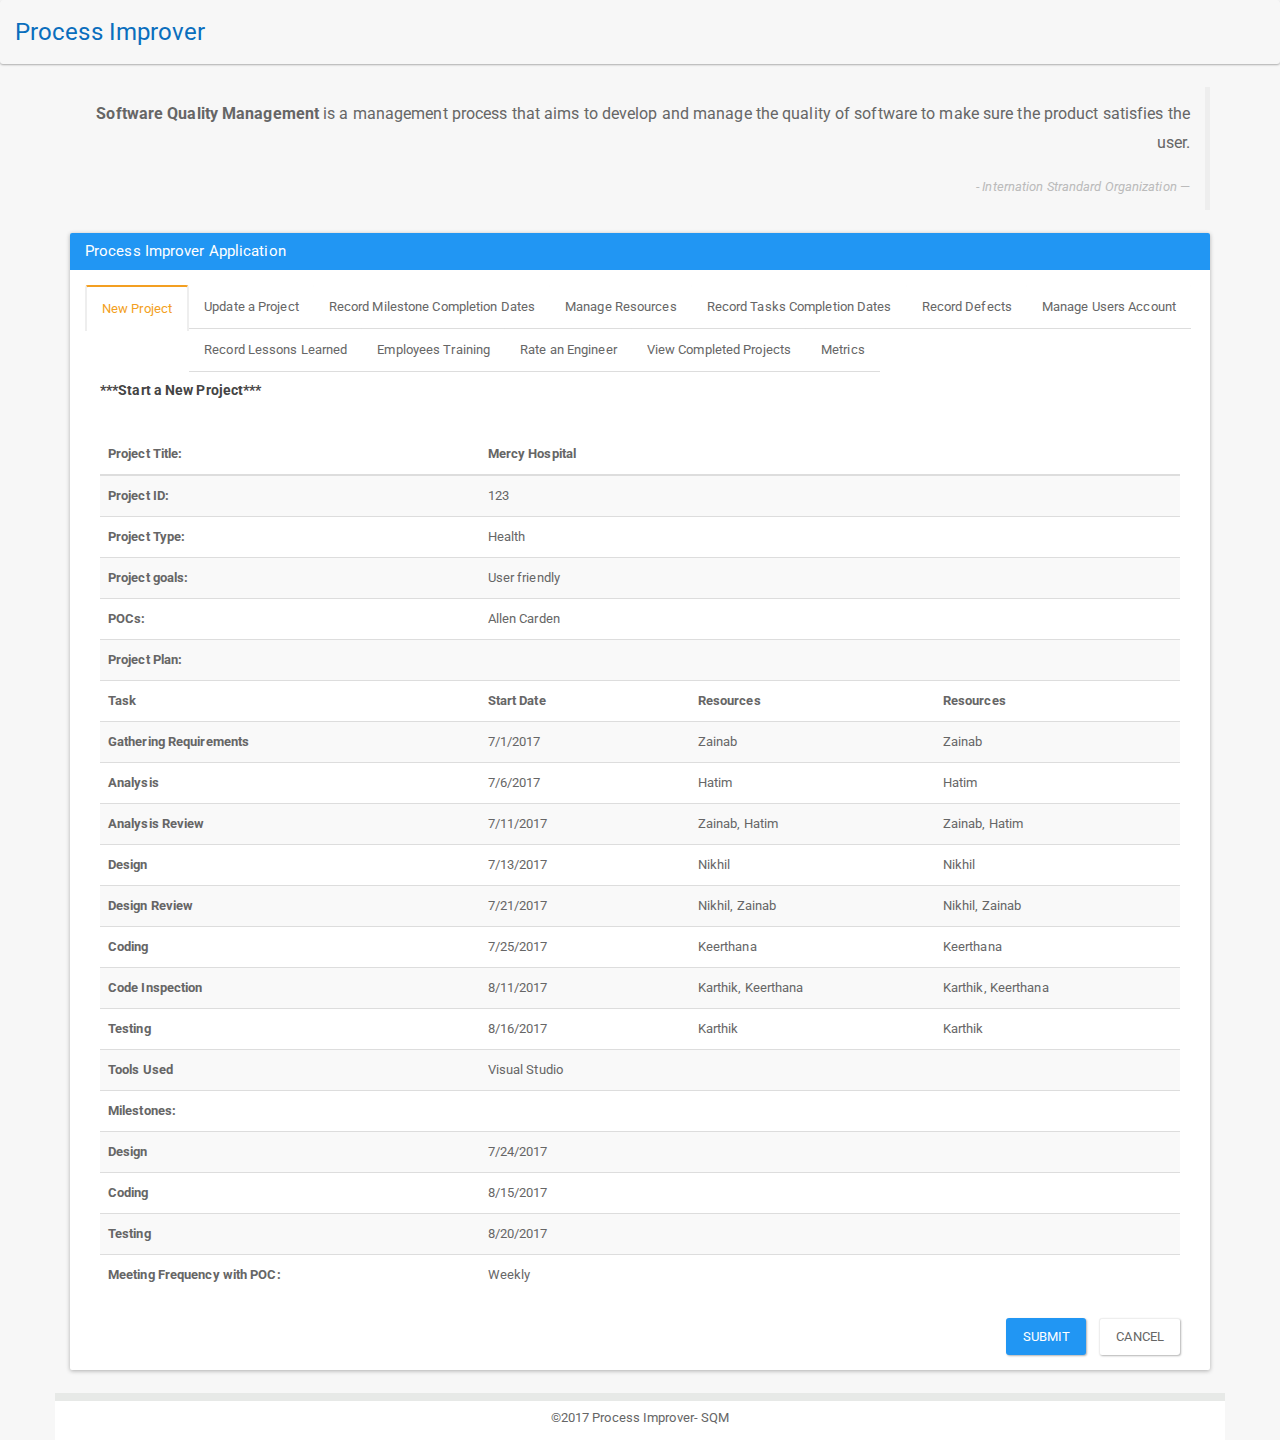
==== commit 0cdf9ab0: "Index.html changes" ====
--- a/index.html
+++ b/index.html
@@ -62,11 +62,11 @@
             <div class="col-xs-12">
               <div class="panel panel-primary">
                 <div class="panel-heading">
-                  <h3 class="panel-title">Select Datasets</h3>
+                  <h3 class="panel-title">Process Improver Application</h3>
                 </div>
                 <div class="panel-body">
                   <ul class="nav nav-tabs select-datasets-tab">
-                      <li class="active"><a href="#dataset1" data-toggle="tab" dataset-name="NewProject" dataset-id="dataset1" data-toggle="tab">New Projects</a></li>
+                      <li class="active"><a href="#dataset1" data-toggle="tab" dataset-name="NewProject" dataset-id="dataset1" data-toggle="tab">New Project</a></li>
                       
                       <li><a href="#dataset2" data-toggle="tab" dataset-name="UpdateProject" dataset-id="dataset2">Update a Project</a></li>
                       
@@ -88,36 +88,198 @@
 
                       <li><a href="#dataset11" data-toggle="tab" dataset-name="CompletedProject" dataset-id="dataset11">View Completed Projects</a></li>
 
-                      <li><a href="#dataset12" data-toggle="tab" dataset-name="Metrics" dataset-id="dataset12">Metrics</a></li>
+					 <li><a href="#dataset12" data-toggle="tab" dataset-name="Metrics" dataset-id="dataset12">Metrics</a></li>
 
 
                     </ul>
                     <div id="myTabContent" class="tab-content">
                       <div class="tab-pane fade active in" id="dataset1" dataset-name="NewProject">
                         <div class="col-xs-12 table-overflow">
-                          <h6><strong>New Projects</strong></h6>
+                          <h6><strong>***Start a New Project***</strong></h6><br>
                           <table id="dataset1Table" class="table table-striped dataset-table">
                               <thead></thead>
                               <tbody class="tbody"></tbody>
-
-                          </table>
+                          </table>
+                          </div>
                             <div class="col-lg-10 col-lg-offset-2 text-right">
-                             <a href="#" id="PlotChart1" class="btn btn-primary mrL-15 mrR-10">Submit</a>
-                               <button type="reset" class="btn btn-default">Cancel</button>
-                             </div>
-                        </div>
+                             <a href="#" id="btnSubmit" class="btn btn-primary mrL-15 mrR-10">Submit</a>
+                               <button type="reset" class="btn btn-default">Cancel</button>
+                             </div>
+                      </div>
+                      
+                      <div class="tab-pane fade" id="dataset2" dataset-name="UpdateProject">
+                        <div class="col-xs-12 table-overflow">
+                          <h6><strong>***Update a Project***</strong></h6><br>
+                          <h6><strong>Search for a Project:</strong></h6>
+                          <div>
+                        <label>Enter the Project ID:</label>
+                  <input type = "text" style="border:1px solid" value="123"  />
+                  <br><br><button type="button" onclick="showDiv()">Search</button></div>
+                          <table id="dataset2Table" class="table table-striped dataset-table">
+                              <thead></thead>
+                              <tbody class="tbody"></tbody>
+                          </table>
+                        </div>
+                        <div class="col-lg-10 col-lg-offset-2 text-right">
+                             <a href="#" id="btnSubmit" class="btn btn-primary mrL-15 mrR-10">Submit</a>
+                               <button type="reset" class="btn btn-default">Cancel</button>
+                             </div>
+                      </div>
+                      
+                      <div class="tab-pane fade" id="dataset3" dataset-name="Milestones">
+                        <div class="col-xs-12 table-overflow">
+                          <h6><strong>***Record Milestone Completion Dates***</strong></h6><br>
+                          <h6><strong>Search for a Project:</strong></h6>
+                          <div>
+                        <label>Enter the Project ID:</label>
+                  <input type = "text" style="border:1px solid" value="123" />
+                  <br><br><button type="button" onclick="showDiv()">Search</button></div>
+                          <table id="dataset3Table" class="table table-striped dataset-table">
+                              <thead></thead>
+                              <tbody class="tbody"></tbody>
+                          </table>
+                        </div>
+                        <div class="col-lg-10 col-lg-offset-2 text-right">
+                             <a href="#" id="btnSubmit" class="btn btn-primary mrL-15 mrR-10">Submit</a>
+                               <button type="reset" class="btn btn-default">Cancel</button>
+                             </div>
+                      </div>
+                      
+                      <div class="tab-pane fade" id="dataset4" dataset-name="Resources_Data">
+                        <div class="col-xs-12 table-overflow">
+                          <h6><strong>***Manage Resources***</strong></h6><br>
+                          <table id="dataset4Table" class="table table-striped dataset-table">
+                              <thead></thead>
+                              <tbody class="tbody"></tbody>
+                          </table>
+                        </div>
+                        <div class="col-lg-10 col-lg-offset-2 text-right">
+                             <a href="#" id="btnSubmit" class="btn btn-primary mrL-15 mrR-10">Submit</a>
+                               <button type="reset" class="btn btn-default">Cancel</button>
+                             </div>
+                      </div>
+                      <div class="tab-pane fade" id="dataset5" dataset-name="Tasks">
+                        <div class="col-xs-12 table-overflow">
+                          <h6><strong>***Record Tasks Completion Dates***</strong></h6><br>
+                          <h6><strong>Search for a Project:</strong></h6>
+                          <div>
+                        <label>Enter the Project ID:</label>
+                  <input type = "text" style="border:1px solid" value="123"  />
+                  <br><br><button type="button" onclick="showDiv()">Search</button></div>
+                          <table id="dataset5Table" class="table table-striped dataset-table">
+                              <thead></thead>
+                              <tbody class="tbody"></tbody>
+                          </table>
+                        </div>
+                        <div class="col-lg-10 col-lg-offset-2 text-right">
+                             <a href="#" id="btnSubmit" class="btn btn-primary mrL-15 mrR-10">Submit</a>
+                               <button type="reset" class="btn btn-default">Cancel</button>
+                             </div>
+                      </div>
+                       <div class="tab-pane fade" id="dataset6" dataset-name="Record_Defect">
+                        <div class="col-xs-12 table-overflow">
+                          <h6><strong>***Record Defects***</strong></h6><br>
+                          <h6><strong>Search for a Project:</strong></h6>
+                          <div>
+                        <label>Enter the Project ID:</label>
+                  <input type = "text" style="border:1px solid" value="123"  />
+                  <br><br><button type="button" onclick="showDiv()">Search</button></div>
+                          <table id="dataset6Table" class="table table-striped dataset-table">
+                              <thead></thead>
+                              <tbody class="tbody"></tbody>
+                          </table>
+                        </div>
+                        <div class="col-lg-10 col-lg-offset-2 text-right">
+                             <a href="#" id="btnSubmit" class="btn btn-primary mrL-15 mrR-10">Submit</a>
+                               <button type="reset" class="btn btn-default">Cancel</button>
+                             </div>
+                      </div>
+                      
+                       <div class="tab-pane fade" id="dataset7" dataset-name="UsersAccounts">
+                        <div class="col-xs-12 table-overflow">
+                          <h6><strong>***Manage Users Account***</strong></h6><br>
+                          <table id="dataset7Table" class="table table-striped dataset-table">
+                              <thead></thead>
+                              <tbody class="tbody"></tbody>
+                          </table>
+                        </div>
+                        <div class="col-lg-10 col-lg-offset-2 text-right">
+                             <a href="#" id="btnSubmit" class="btn btn-primary mrL-15 mrR-10">Submit</a>
+                               <button type="reset" class="btn btn-default">Cancel</button>
+                             </div>
+                      </div>
+                       <div class="tab-pane fade" id="dataset8" dataset-name="Record_lessons_learned">
+                        <div class="col-xs-12 table-overflow">
+                          <h6><strong>***Record Lessons Learned***</strong></h6><br>
+                          <table id="dataset8Table" class="table table-striped dataset-table">
+                              <thead></thead>
+                              <tbody class="tbody"></tbody>
+                          </table>
+                        </div>
+                        <div class="col-lg-10 col-lg-offset-2 text-right">
+                             <a href="#" id="btnSubmit" class="btn btn-primary mrL-15 mrR-10">Submit</a>
+                               <button type="reset" class="btn btn-default">Cancel</button>
+                             </div>
+                      </div>
+                       <div class="tab-pane fade" id="dataset9" dataset-name="EmployeeTraining">
+                        <div class="col-xs-12 table-overflow">
+                          <h6><strong>***Employees Training***</strong></h6><br>
+                          <table id="dataset9Table" class="table table-striped dataset-table">
+                              <thead></thead>
+                              <tbody class="tbody"></tbody>
+                          </table>
+                        </div>
+                        <div class="col-lg-10 col-lg-offset-2 text-right">
+                             <a href="#" id="btnSubmit" class="btn btn-primary mrL-15 mrR-10">Submit</a>
+                               <button type="reset" class="btn btn-default">Cancel</button>
+                             </div>
+                      </div>
+                       <div class="tab-pane fade" id="dataset10" dataset-name="Ratings">
+                        <div class="col-xs-12 table-overflow">
+                          <h6><strong>***Rate an Engineer***</strong></h6><br>
+                          <table id="dataset10Table" class="table table-striped dataset-table">
+                              <thead></thead>
+                              <tbody class="tbody"></tbody>
+                          </table>
+                        </div>
+                        <div class="col-lg-10 col-lg-offset-2 text-right">
+                             <a href="#" id="btnSubmit" class="btn btn-primary mrL-15 mrR-10">Submit</a>
+                               <button type="reset" class="btn btn-default">Cancel</button>
+                             </div>
+                      </div>
+                       <div class="tab-pane fade" id="dataset11" dataset-name="CompletedProject">
+                        <div class="col-xs-12 table-overflow">
+                          <h6><strong>***View Completed Projects***</strong></h6><br>
+                          <h6><strong>Search for Project(s):</strong></h6>
+                          <div>
+                                    <label>Enter Project Type:</label>
+                                    <input type = "text" style="border:1px solid" value=" Finance" />
+                                    <br><label>Enter Project Technologies Used:</label>
+                                    <input type = "text" style="border:1px solid" value=" Visual Studio" />
+                                    <br><label>Enter Resource Name:</label>
+                                    <input type = "text" style="border:1px solid" value=" Zainab"  />
+                                    <br><br><button type="button" onclick="showDiv()">Search</button>
+                                    <script>
+                                       function showDiv() { document.getElementById('dataset11Table').style.display = "block";}
+                                    </script>
+                                 </div>
+                          <table id="dataset11Table" class="table table-striped dataset-table">
+                              <thead></thead>
+                              <tbody class="tbody"></tbody>
+                          </table>
+                        
                     <form class="form-horizontal">
                           <fieldset>
                           
                           <div class="form-group">
-                             <label class="col-lg-2 control-label">Charts Plot </label>
+                             
                              <div class="col-lg-10">
                                
                              </div>
                           <div class="form-group">
                              <div class="col-lg-10 col-lg-offset-2 text-right">
-                               <button type="reset" class="btn btn-default">Cancel</button>
                                <a href="#" id="PlotChart1" class="btn btn-primary mrL-15 mrR-10">Plot Chart</a>
+                               <button type="reset" class="btn btn-default">Cancel</button>
                              </div>
                            </div>
                           </fieldset>
@@ -126,18 +288,19 @@
                         <div class="bs-example">
                           <div class="panel-group" id="accordion">
                               <div class="panel panel-default">
-                                  <div class="panel-heading">
+								<div class="panel-heading">
                                       <h4 class="panel-title"data-toggle="collapse" data-parent="#accordion" data-target="#collapseOne">
                                       1. Bar Chart<span class="glyphicon glyphicon-chevron-down pull-right"></span>
                                       </h4>
                                   </div>
                                   <div id="collapseOne" class="panel-collapse collapse">
                                       <div class="panel-body">
-                                          <h6 class="text-center"><strong>Number of Schools / Zip code</strong></h6>
+                                          <h6 class="text-center"><strong>Number of Projects in Each Phase</strong></h6>
                                           <canvas id="dataset1BarChart" width="400" height="auto"></canvas>
                                       </div>
                                   </div>
                               </div>
+                              
                               <div class="panel panel-default">
                                 <div class="panel-heading">
                                     <h4 class="panel-title"data-toggle="collapse" data-parent="#accordion" data-target="#collapseTwo">
@@ -146,7 +309,7 @@
                                 </div>
                                   <div id="collapseTwo" class="panel-collapse collapse">
                                       <div class="panel-body">
-                                          <h6 class="text-center"><strong>School and their Safety</strong></h6>
+                                          <h6 class="text-center"><strong>Number of Defects</strong></h6>
                                           <canvas id="dataset1PieChart" width="400" height="100"></canvas>
                                       </div>
                                   </div>
@@ -160,7 +323,7 @@
                                 </div>
                                   <div id="collapseThree" class="panel-collapse collapse">
                                       <div class="panel-body">
-                                        <h6 class="text-center"><strong>Schools / Zip code</strong></h6>
+                                        <h6 class="text-center"><strong>Number of Projects</strong></h6>
                                           <canvas id="dataset1LineChart" width="400" height="auto"></canvas>
                                       </div>
                                   </div>
@@ -168,11 +331,12 @@
                               <div class="panel panel-default">
                                 <div class="panel-heading">
                                     <h4 class="panel-title"data-toggle="collapse" data-parent="#accordion" data-target="#collapseFour">
-                                    4. Stack Chart<span class="glyphicon glyphicon-chevron-down pull-right"></span>
+                                    4. Bar Chart<span class="glyphicon glyphicon-chevron-down pull-right"></span>
                                     </h4>
                                 </div>
                                   <div id="collapseFour" class="panel-collapse collapse">
                                       <div class="panel-body">
+                                      <h6 class="text-center"><strong>Technologies Used</strong></h6>
                                           <canvas id="dataset1StackChart" width="400" height="auto"></canvas>
                                       </div>
                                   </div>
@@ -185,157 +349,27 @@
                                 </div>
                                   <div id="collapseFive" class="panel-collapse collapse">
                                       <div class="panel-body">
+                                      <h6 class="text-center"><strong>Projects Types</strong></h6>
                                           <canvas id="dataset1DoughnutChart" width="400" height="100"></canvas>
                                       </div>
                                   </div>
-                              </div>
-                          </div>
-
-                      </div>
-
-
-
-                      </div>
-                      <div class="tab-pane fade" id="dataset2" dataset-name="UpdateProject">
-                        <div class="col-xs-12 table-overflow">
-                          <h6><strong>Update a Project</strong></h6>
-                          <table id="dataset2Table" class="table table-striped dataset-table">
-                              <thead></thead>
-                              <tbody class="tbody"></tbody>
-                          </table>
-                        </div>
-                        <br><br>
-                        <h6><strong>Search for a Project</strong></h6>
-                          <div>
-                        <label>Enter the Project ID:</label>
-                  <input type = "text" style="border:1px solid" />
-                  <br><br><button type="button" onclick="showDiv()">Search</button></div>
-                      </div>
-                      <div class="tab-pane fade" id="dataset3" dataset-name="Milestones">
-                        <div class="col-xs-12 table-overflow">
-                          <h6><strong>Record Milestone Completion Dates</strong></h6>
-                          <table id="dataset3Table" class="table table-striped dataset-table">
-                              <thead></thead>
-                              <tbody class="tbody"></tbody>
-                          </table>
-                        </div>
-                        <br><br>
-                        <h6><strong>Search for a Project</strong></h6>
-                          <div>
-                        <label>Enter the Project ID:</label>
-                  <input type = "text" style="border:1px solid" />
-                  <br><br><button type="button" onclick="showDiv()">Search</button></div>
-                      </div>
-                      <div class="tab-pane fade" id="dataset4" dataset-name="Resources_Data">
-                        <div class="col-xs-12 table-overflow">
-                          <h6><strong>Manage Resources</strong></h6>
-                          <table id="dataset4Table" class="table table-striped dataset-table">
-                              <thead></thead>
-                              <tbody class="tbody"></tbody>
-                          </table>
-                        </div>
-                      </div>
-                      <div class="tab-pane fade" id="dataset5" dataset-name="Tasks">
-                        <div class="col-xs-12 table-overflow">
-                          <h6><strong>Record Tasks Completion Dates</strong></h6>
-                          <table id="dataset5Table" class="table table-striped dataset-table">
-                              <thead></thead>
-                              <tbody class="tbody"></tbody>
-                          </table>
-                        </div>
-                        <br><br>
-                        <h6><strong>Search for a Project</strong></h6>
-                          <div>
-                        <label>Enter the Project ID:</label>
-                  <input type = "text" style="border:1px solid" />
-                  <br><br><button type="button" onclick="showDiv()">Search</button></div>
-                      </div>
-                       <div class="tab-pane fade" id="dataset6" dataset-name="Record_Defect">
-                        <div class="col-xs-12 table-overflow">
-                          <h6><strong>Record Defects</strong></h6>
-                          <table id="dataset6Table" class="table table-striped dataset-table">
-                              <thead></thead>
-                              <tbody class="tbody"></tbody>
-                          </table>
-                        </div>
-                        <br><br>
-                        <h6><strong>Search for a Defects</strong></h6>
-                          <div>
-                        <label>Enter the Project ID:</label>
-                  <input type = "text" style="border:1px solid" />
-                  <br><br><button type="button" onclick="showDiv()">Search</button></div>
-
-                      </div>
-                       <div class="tab-pane fade" id="dataset7" dataset-name="UsersAccounts">
-                        <div class="col-xs-12 table-overflow">
-                          <h6><strong>Manage Users Account</strong></h6>
-                          <table id="dataset7Table" class="table table-striped dataset-table">
-                              <thead></thead>
-                              <tbody class="tbody"></tbody>
-                          </table>
-                        </div>
-                      </div>
-                       <div class="tab-pane fade" id="dataset8" dataset-name="Record_lessons_learned">
-                        <div class="col-xs-12 table-overflow">
-                          <h6><strong>Record Lessons Learned</strong></h6>
-                          <table id="dataset8Table" class="table table-striped dataset-table">
-                              <thead></thead>
-                              <tbody class="tbody"></tbody>
-                          </table>
-                        </div>
-                      </div>
-                       <div class="tab-pane fade" id="dataset9" dataset-name="EmployeeTraining">
-                        <div class="col-xs-12 table-overflow">
-                          <h6><strong>Employees Training</strong></h6>
-                          <table id="dataset9Table" class="table table-striped dataset-table">
-                              <thead></thead>
-                              <tbody class="tbody"></tbody>
-                          </table>
-                        </div>
-                      </div>
-                       <div class="tab-pane fade" id="dataset10" dataset-name="Ratings">
-                        <div class="col-xs-12 table-overflow">
-                          <h6><strong>Rate an Engineer</strong></h6>
-                          <table id="dataset10Table" class="table table-striped dataset-table">
-                              <thead></thead>
-                              <tbody class="tbody"></tbody>
-                          </table>
-                        </div>
-                      </div>
-                       <div class="tab-pane fade" id="dataset11" dataset-name="CompletedProject">
-                        <div class="col-xs-12 table-overflow">
-                          <h6><strong>View Completed Projects</strong></h6>
-                          <table id="dataset11Table" class="table table-striped dataset-table">
-                              <thead></thead>
-                              <tbody class="tbody"></tbody>
-                          </table>
-                        </div>
-                          <div>
-                                    <label>Enter Project Type:</label>
-                                    <input type = "text" style="border:1px solid" />
-                                    <br><label>Enter Project Technologies Used:</label>
-                                    <input type = "text" style="border:1px solid" />
-                                    <br><label>Enter Resource Name:</label>
-                                    <input type = "text" style="border:1px solid" />
-                                    <br><br><button type="button" onclick="showDiv()">Search</button>
-                                    <script>
-                                       function showDiv() { document.getElementById('dataset3Table').style.display = "block";}
-                                    </script>
-                                 </div>
-                      </div>
-
-                       <div class="tab-pane fade" id="dataset12" dataset-name="Metrics">
-                        <div class="col-xs-12 table-overflow">
-                          <h6><strong>Metrics</strong></h6>
-                          <table id="dataset12Table" class="table table-striped dataset-table">
-                              <thead></thead>
-                              <tbody class="tbody"></tbody>
-                          </table>
-                        </div>
-                      </div>
+                      </div>
+								
+                      </div>
+
                     </div>
+                     
                 </div>
               </div>
+				               <div class="tab-pane fade" id="dataset12" dataset-name="Metrics">
+				                        <div class="col-xs-12 table-overflow">
+				                          <h6><strong>Metrics</strong></h6>
+				                          <table id="dataset12Table" class="table table-striped dataset-table">
+				                              <thead></thead>
+				                              <tbody class="tbody"></tbody>
+				                          </table>
+				                        </div>
+				                      </div>
             </div>
 
           </div>
@@ -364,7 +398,7 @@
             <div class="modal-content">
                 <div class="modal-header pdB-10">
                     <button type="button" class="close" data-dismiss="modal" aria-hidden="true">&times;</button>
-                    <h4 class="modal-title">Select the Food</h4>
+                    <h4 class="modal-title"></h4>
                   </div>
                 <div class="modal-body pdT-0">
                     <form class="form-horizontal">
@@ -373,26 +407,26 @@
                               <div class="col-lg-10 food-options">
                                 <div class="radio">
                                   <label>
-                                    <input type="radio" name="optionsRadios" id="appleRadio" value="apple">
-                                    Apple
+                                    <input type="radio" name="optionsRadios" id="aRadio" value="">
+                                    
                                   </label>
                                 </div>
                                 <div class="radio">
                                   <label>
-                                    <input type="radio" name="optionsRadios" id="bananaRadio" value="banana" checked="">
-                                    Banana
+                                    <input type="radio" name="optionsRadios" id="bRadio" value="" checked="">
+                                    
                                   </label>
                                 </div>
                                 <div class="radio">
                                   <label>
-                                    <input type="radio" name="optionsRadios" id="grassRadio" value="grass">
-                                    Grass
+                                    <input type="radio" name="optionsRadios" id="gRadio" value="">
+                                    
                                   </label>
                                 </div>
                                 <div class="radio">
                                   <label>
-                                    <input type="radio" name="optionsRadios" id="meatRadio" value="meat">
-                                    Meat
+                                    <input type="radio" name="optionsRadios" id="mRadio" value="">
+                                    
                                   </label>
                                 </div>
                               </div>
@@ -401,7 +435,7 @@
                     </form>
                 </div>
                 <div class="modal-footer">
-                    <button type="button" class="btn btn-primary show-result feed-btn" data-dismiss="modal">Feed</button>
+                    <button type="button" class="btn btn-primary show-result feed-btn" data-dismiss="modal"></button>
                     <button type="button" class="btn btn-default" data-dismiss="modal">Cancel</button>
                 </div>
             </div>
@@ -429,8 +463,8 @@
         getDoughnutChartData.plotDoughnutchart();
 
         var getStackChartData = new StackChart('Ch_PS_11-12');
-        var schoolArray = ["Abraham Lincoln Elementary School", "Ambrose Plamondon Elementary School", "Andrew Carnegie Elementary School", "Bret Harte Elementary School", "Carl Schurz High School", "Carter G Woodson South Elementary School"];
-        getStackChartData.plotStackchart(schoolArray);
+        var stageArray = ["Requirements", "Analysis", "Design", "Coding", "Testing", "In Production"];
+        getStackChartData.plotStackchart(stageArray);
         $("#collapseOne").addClass("in");
 
       });
@@ -488,7 +522,7 @@
           renderD = new Dataset10('Ratings', 'dataset10');
           //Render dataset11
           renderD = new Dataset11('CompletedProject', 'dataset11');
-          //Render dataset12
+        //Render dataset12
           renderD = new Dataset12('Metrics', 'dataset12');
           //Hide Page spinner
           $(".page-spinner").fadeOut();
@@ -501,207 +535,187 @@
     </script>
     <script>
     /*Bar Chart Data Start*/
-    // var ctxBar = document.getElementById("dataset1BarChart");
-    // var barChart = new Chart(ctxBar, {
-    //   type: 'bar',
-    //   data: {
-    //       labels: ["60616", "60618", "60625", "60630", "60635", "60640"],
-    //       datasets: [{
-    //           label: '# of Schools',
-    //           data: [12, 19, 3, 5, 2, 3],
-    //           backgroundColor: [
-    //               'rgba(255, 99, 132, 0.2)',
-    //               'rgba(54, 162, 235, 0.2)',
-    //               'rgba(255, 206, 86, 0.2)',
-    //               'rgba(75, 192, 192, 0.2)',
-    //               'rgba(153, 102, 255, 0.2)',
-    //               'rgba(255, 159, 64, 0.2)'
-    //           ],
-    //           borderColor: [
-    //               'rgba(255,99,132,1)',
-    //               'rgba(54, 162, 235, 1)',
-    //               'rgba(255, 206, 86, 1)',
-    //               'rgba(75, 192, 192, 1)',
-    //               'rgba(153, 102, 255, 1)',
-    //               'rgba(255, 159, 64, 1)'
-    //           ],
-    //           borderWidth: 1
-    //       }]
-    //   },
-    //   options: {
-    //       scales: {
-    //           yAxes: [{
-    //               ticks: {
-    //                   beginAtZero:true
-    //               }
-    //           }]
-    //       }
-    //   }
-    // });
+    var ctxBar = document.getElementById("dataset1BarChart");
+    var barChart = new Chart(ctxBar, {
+      type: 'bar',
+      data: {
+          labels: ["Requirements", "Analysis", "Design", "Coding", "Testing", "In Production"],
+          datasets: [{
+              label: '# of Projects',
+              data: [12, 19, 3, 5, 2, 3],
+              backgroundColor: [
+                  'rgba(255, 99, 132, 0.2)',
+                  'rgba(54, 162, 235, 0.2)',
+                  'rgba(255, 206, 86, 0.2)',
+                  'rgba(75, 192, 192, 0.2)',
+                  'rgba(153, 102, 255, 0.2)',
+                  'rgba(255, 159, 64, 0.2)'
+              ],
+              borderColor: [
+                  'rgba(255,99,132,1)',
+                  'rgba(54, 162, 235, 1)',
+                  'rgba(255, 206, 86, 1)',
+                  'rgba(75, 192, 192, 1)',
+                  'rgba(153, 102, 255, 1)',
+                  'rgba(255, 159, 64, 1)'
+              ],
+              borderWidth: 1
+          }]
+      },
+      options: {
+          scales: {
+              yAxes: [{
+                  ticks: {
+                      beginAtZero:true
+                  }
+              }]
+          }
+      }
+    });
     /*Bar Chart End*/
     /*Line Chart Start*/
-    // var ctxLine = document.getElementById("dataset1LineChart");
-    // var lineChart = new Chart(ctxLine, {
-    //     type: 'line',
-    //     data: {
-    //           labels: ["January", "February", "March", "April", "May", "June", "July"],
-    //         datasets: [
-    //             {
-    //                 label: "My First dataset",
-    //                 fill: false,
-    //                 lineTension: 0.1,
-    //                 backgroundColor: "rgba(75,192,192,0.4)",
-    //                 borderColor: "rgba(75,192,192,1)",
-    //                 borderCapStyle: 'butt',
-    //                 borderDash: [],
-    //                 borderDashOffset: 0.0,
-    //                 borderJoinStyle: 'miter',
-    //                 pointBorderColor: "rgba(75,192,192,1)",
-    //                 pointBackgroundColor: "#fff",
-    //                 pointBorderWidth: 1,
-    //                 pointHoverRadius: 5,
-    //                 pointHoverBackgroundColor: "rgba(75,192,192,1)",
-    //                 pointHoverBorderColor: "rgba(220,220,220,1)",
-    //                 pointHoverBorderWidth: 2,
-    //                 pointRadius: 1,
-    //                 pointHitRadius: 10,
-    //                 data: [65, 59, 80, 81, 56, 55, 40],
-    //                 spanGaps: false,
-    //             }
-    //         ]
-    //     }
-    // });
+    var ctxLine = document.getElementById("dataset1LineChart");
+    var lineChart = new Chart(ctxLine, {
+        type: 'line',
+        data: {
+              labels: ["January", "February", "March", "April", "May", "June", "July"],
+            datasets: [
+                {
+                    label: "Number of Projects",
+                    fill: false,
+                    lineTension: 0.1,
+                    backgroundColor: "rgba(75,192,192,0.4)",
+                    borderColor: "rgba(75,192,192,1)",
+                    borderCapStyle: 'butt',
+                    borderDash: [],
+                    borderDashOffset: 0.0,
+                    borderJoinStyle: 'miter',
+                    pointBorderColor: "rgba(75,192,192,1)",
+                    pointBackgroundColor: "#fff",
+                    pointBorderWidth: 1,
+                    pointHoverRadius: 5,
+                    pointHoverBackgroundColor: "rgba(75,192,192,1)",
+                    pointHoverBorderColor: "rgba(220,220,220,1)",
+                    pointHoverBorderWidth: 2,
+                    pointRadius: 1,
+                    pointHitRadius: 10,
+                    data: [65, 59, 80, 81, 56, 55, 40],
+                    spanGaps: false,
+                }
+            ]
+        }
+    });
     /*Line Chart End*/
     /*Pie Chart Start*/
-    // var ctxPie = document.getElementById("dataset1PieChart");
-    // var myPieChart = new Chart(ctxPie,{
-    //     type: 'pie',
-    //     data: {
-    //       labels: [
-    //           "Very Strong",
-    //           "Strong",
-    //           "Average",
-    //           "Weak",
-    //           "Very Weak"
-    //       ],
-    //       datasets: [
-    //           {
-    //               data: [300, 50, 100, 20, 150],
-    //               backgroundColor: [
-    //                   "#FF6384",
-    //                   "#36A2EB",
-    //                   "#FFCE56",
-    //                   "#FFGGHH",
-    //                   "#36A2EE"
-    //               ],
-    //               hoverBackgroundColor: [
-    //                   "#FF6384",
-    //                   "#36A2EB",
-    //                   "#FFCE56",
-    //                   "#FFGGHH",
-    //                   "#36A2EE"
-    //               ]
-    //           }]
-    //         }
-    // });
+    var ctxPie = document.getElementById("dataset1PieChart");
+    var myPieChart = new Chart(ctxPie,{
+        type: 'pie',
+        data: {
+          labels: [
+              "Very Low",
+              "Low",
+              "Average",
+              "High",
+              "Very High"
+          ],
+          datasets: [
+              {
+                  data: [150, 200, 300, 0, 10],
+                                    backgroundColor: [
+                      "#BCDF46",
+                      "#36A2EB",
+                      "#FFCE56",
+                      "#FFGGHH",
+                      "#FF6384"
+                  ],
+                  hoverBackgroundColor: [
+                      "#BCDF46",
+                      "#36A2EB",
+                      "#FFCE56",
+                      "#FFGGHH",
+                      "#FF6384"
+                  ]
+              }]
+            }
+    });
     /*Pie Chart END*/
     /*Stack Chart Start*/
-//     var randomScalingFactor = function() {
-//         return Math.round(Math.random() * 100)
-//     };
-//     var ctxStack = document.getElementById("dataset1StackChart");
-//     var stackChart = new Chart(ctxStack, {
-//     type: 'bar',
-//     data: {
-//         labels: ["Abraham Lincoln Elementary School", "Ambrose Plamondon Elementary School", "Andrew Carnegie Elementary School", "Bret Harte Elementary School", "Carl Schurz High School", "Carter G Woodson South Elementary School"],
-//         datasets: [{
-//             label: 'Average Student Attendance %',
-//             data: [10, 19, 3, 5, 2, 3],
-//             backgroundColor: [
-//                 'rgba(255, 99, 132, 0.2)',
-//                 'rgba(54, 162, 235, 0.2)',
-//                 'rgba(255, 206, 86, 0.2)',
-//                 'rgba(75, 192, 192, 0.2)',
-//                 'rgba(153, 102, 255, 0.2)',
-//                 'rgba(255, 159, 64, 0.2)'
-//             ],
-//             borderColor: [
-//                 'rgba(255,99,132,1)',
-//                 'rgba(54, 162, 235, 1)',
-//                 'rgba(255, 206, 86, 1)',
-//                 'rgba(75, 192, 192, 1)',
-//                 'rgba(153, 102, 255, 1)',
-//                 'rgba(255, 159, 64, 1)'
-//             ],
-//             borderWidth: 1
-//         },
-//    {
-//             label: 'Average Teacher Attendance',
-//             data: [15, 19, 3, 5, 2, 3],
-//             backgroundColor: [
-//                 'rgba(255, 159, 64, 0.2)',
-//                 'rgba(153, 102, 255, 0.2)',
-//                 'rgba(75, 192, 192, 0.2)',
-//                 'rgba(255, 206, 86, 0.2)',
-//                 'rgba(54, 162, 235, 0.2)',
-//                 'rgba(255, 99, 132, 0.2)'
-//             ],
-//             borderColor: [
-//                 'rgba(255, 159, 64, 1)',
-//                 'rgba(153, 102, 255, 1)',
-//                 'rgba(75, 192, 192, 1)',
-//                 'rgba(255, 206, 86, 1)',
-//                 'rgba(54, 162, 235, 1)',
-//                 'rgba(255, 99, 132, 1)'
-//             ],
-//             borderWidth: 1
-//         }]
-//     },
-//     options: {
-//         scales: {
-//             yAxes: [{
-//        stacked: true,
-//                 ticks: {
-//                     beginAtZero:true
-//                 }
-//             }],
-//             xAxes: [{
-//        stacked: true,
-//                 ticks: {
-//                     beginAtZero:true
-//                 }
-//             }]
-//
-//         }
-//     }
-// });
+    var randomScalingFactor = function() {
+        return Math.round(Math.random() * 100)
+    };
+    var ctxStack = document.getElementById("dataset1StackChart");
+    var stackChart = new Chart(ctxStack, {
+    type: 'bar',
+    data: {
+        labels: [".Net", "c#", "VB.Net", "Oracle", "SQL Server", "Python"],
+        datasets: [{
+            label: 'Technology Usage %',
+            data: [10, 19, 3, 5, 2, 3,15, 19, 3, 5, 2, 3],
+            backgroundColor: [
+                'rgba(255, 99, 132, 0.2)',
+                'rgba(255, 99, 132, 0.2)',
+                'rgba(255, 99, 132, 0.2)',
+                'rgba(255, 99, 132, 0.2)',
+                'rgba(255, 99, 132, 0.2)',
+                'rgba(255, 99, 132, 0.2)'
+            ],
+            borderColor: [
+                'rgba(255,99,132,1)',
+                'rgba(54, 162, 235, 1)',
+                'rgba(255, 206, 86, 1)',
+                'rgba(75, 192, 192, 1)',
+                'rgba(153, 102, 255, 1)',
+                'rgba(255, 159, 64, 1)'
+            ],
+            borderWidth: 1
+        }
+   ]
+    },
+    options: {
+        scales: {
+            yAxes: [{
+       stacked: true,
+                ticks: {
+                    beginAtZero:true
+                }
+            }],
+            xAxes: [{
+       stacked: true,
+                ticks: {
+                    beginAtZero:true
+                }
+            }]
+
+        }
+    }
+});
     /*Stack Chart End*/
     /*Dougnut Chart Start*/
-    // var ctxDoughnut = document.getElementById("dataset1DoughnutChart");
-    // var myDoughnutChart = new Chart(ctxDoughnut, {
-    //   type: 'doughnut',
-    //   data: {
-    //     labels: [
-    //         "Red",
-    //         "Blue",
-    //         "Yellow"
-    //     ],
-    //     datasets: [
-    //         {
-    //             data: [300, 50, 100],
-    //             backgroundColor: [
-    //                 "#FF6384",
-    //                 "#36A2EB",
-    //                 "#FFCE56"
-    //             ],
-    //             hoverBackgroundColor: [
-    //                 "#FF6384",
-    //                 "#36A2EB",
-    //                 "#FFCE56"
-    //             ]
-    //         }]
-    //       }
-    // });
+    var ctxDoughnut = document.getElementById("dataset1DoughnutChart");
+    var myDoughnutChart = new Chart(ctxDoughnut, {
+      type: 'doughnut',
+      data: {
+        labels: [
+            "Finance",
+            "Education",
+            "Health"
+        ],
+        datasets: [
+            {
+                data: [300, 50, 100],
+                backgroundColor: [
+                    "#FF6384",
+                    "#36A2EB",
+                    "#FFCE56"
+                ],
+                hoverBackgroundColor: [
+                    "#FF6384",
+                    "#36A2EB",
+                    "#FFCE56"
+                ]
+            }]
+          }
+    });
     // /*Dougnut Chart End*/
   </script>
     <script type="text/javascript">
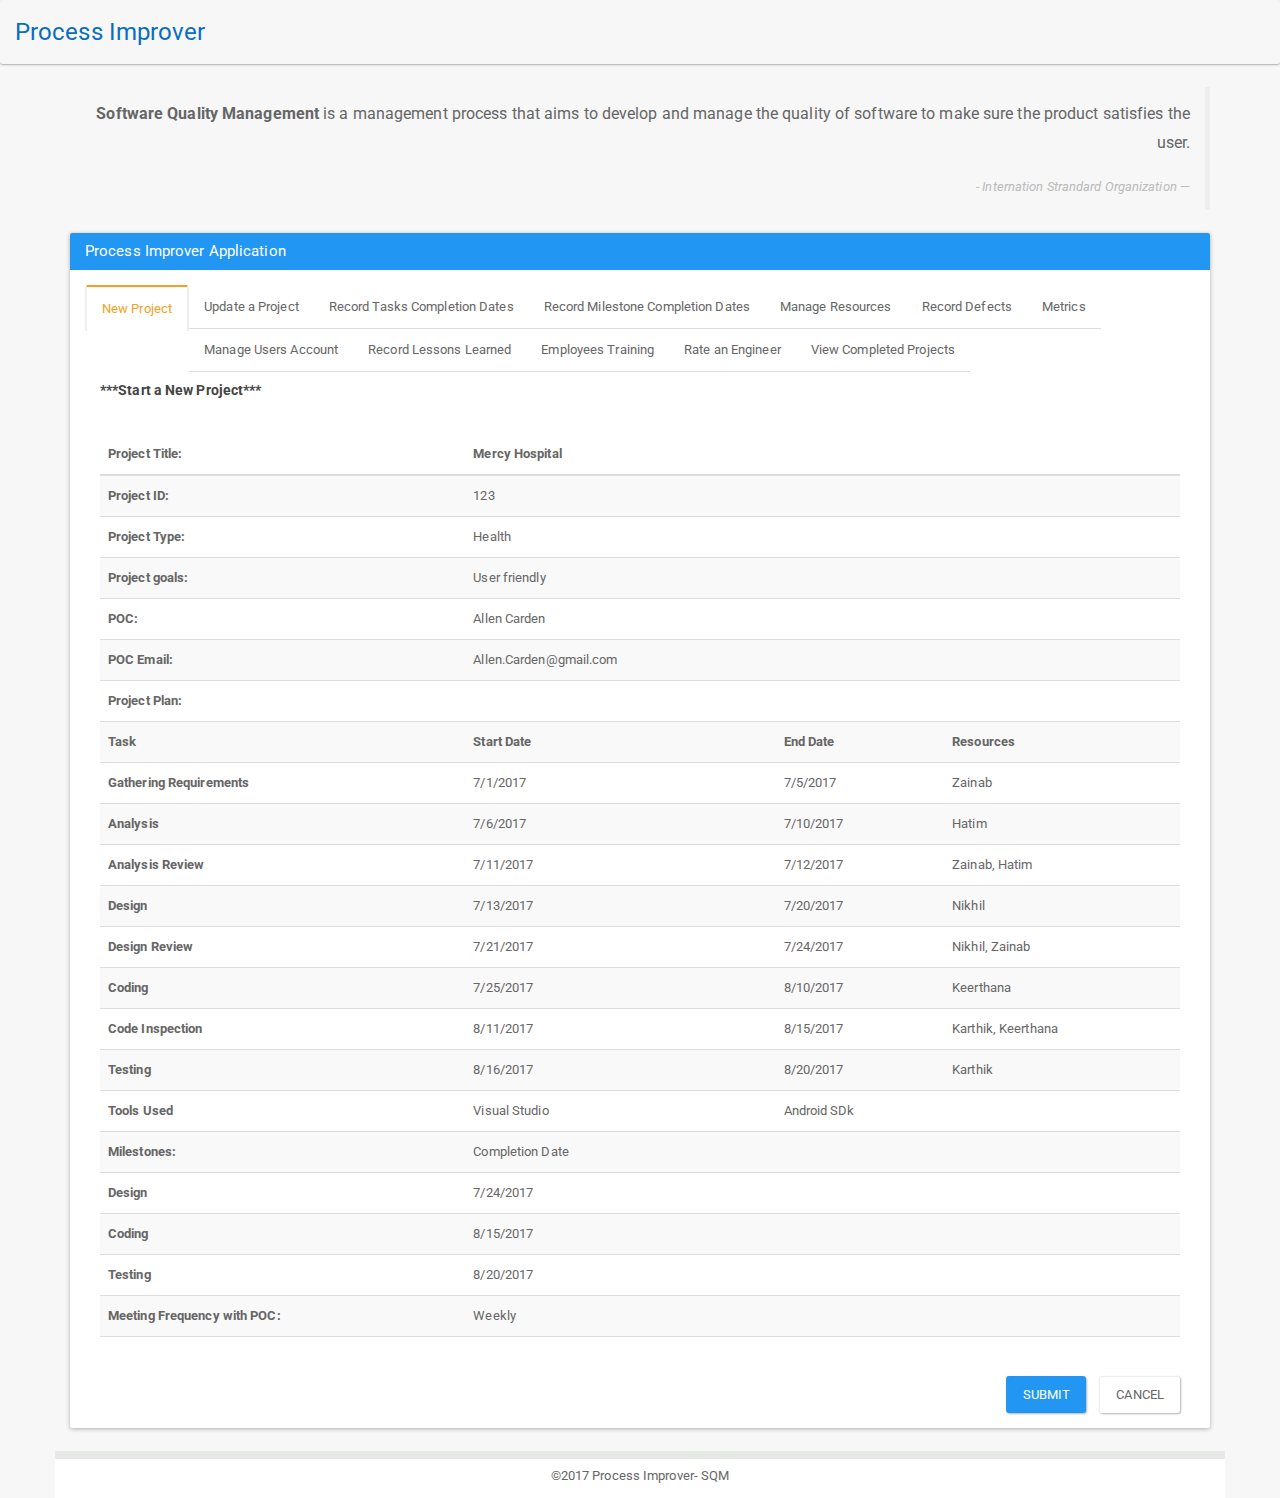
==== commit d74b6e52: "Updates" ====
--- a/index.html
+++ b/index.html
@@ -70,14 +70,17 @@
                       
                       <li><a href="#dataset2" data-toggle="tab" dataset-name="UpdateProject" dataset-id="dataset2">Update a Project</a></li>
                       
+                      <li><a href="#dataset5" data-toggle="tab" dataset-name="Tasks" dataset-id="dataset5">Record Tasks Completion Dates</a></li>
+
                       <li><a href="#dataset3" data-toggle="tab" dataset-name="Milestones" dataset-id="dataset3">Record Milestone Completion Dates</a></li>
                       
                       <li><a href="#dataset4" data-toggle="tab" dataset-name="Resources_Data" dataset-id="dataset4">Manage Resources</a></li>
                       
-                      <li><a href="#dataset5" data-toggle="tab" dataset-name="Tasks" dataset-id="dataset5">Record Tasks Completion Dates</a></li>
-
+                    
                       <li><a href="#dataset6" data-toggle="tab" dataset-name="Record_Defect" dataset-id="dataset6">Record Defects</a></li>
 
+                      <li><a href="#dataset12" data-toggle="tab" dataset-name="Metrics" dataset-id="dataset12">Metrics</a></li>
+
                       <li><a href="#dataset7" data-toggle="tab" dataset-name="UsersAccounts" dataset-id="dataset7">Manage Users Account</a></li>
 
                       <li><a href="#dataset8" data-toggle="tab" dataset-name="Record_lessons_learned" dataset-id="dataset8">Record Lessons Learned</a></li>
@@ -88,7 +91,7 @@
 
                       <li><a href="#dataset11" data-toggle="tab" dataset-name="CompletedProject" dataset-id="dataset11">View Completed Projects</a></li>
 
-					 <li><a href="#dataset12" data-toggle="tab" dataset-name="Metrics" dataset-id="dataset12">Metrics</a></li>
+					 
 
 
                     </ul>
